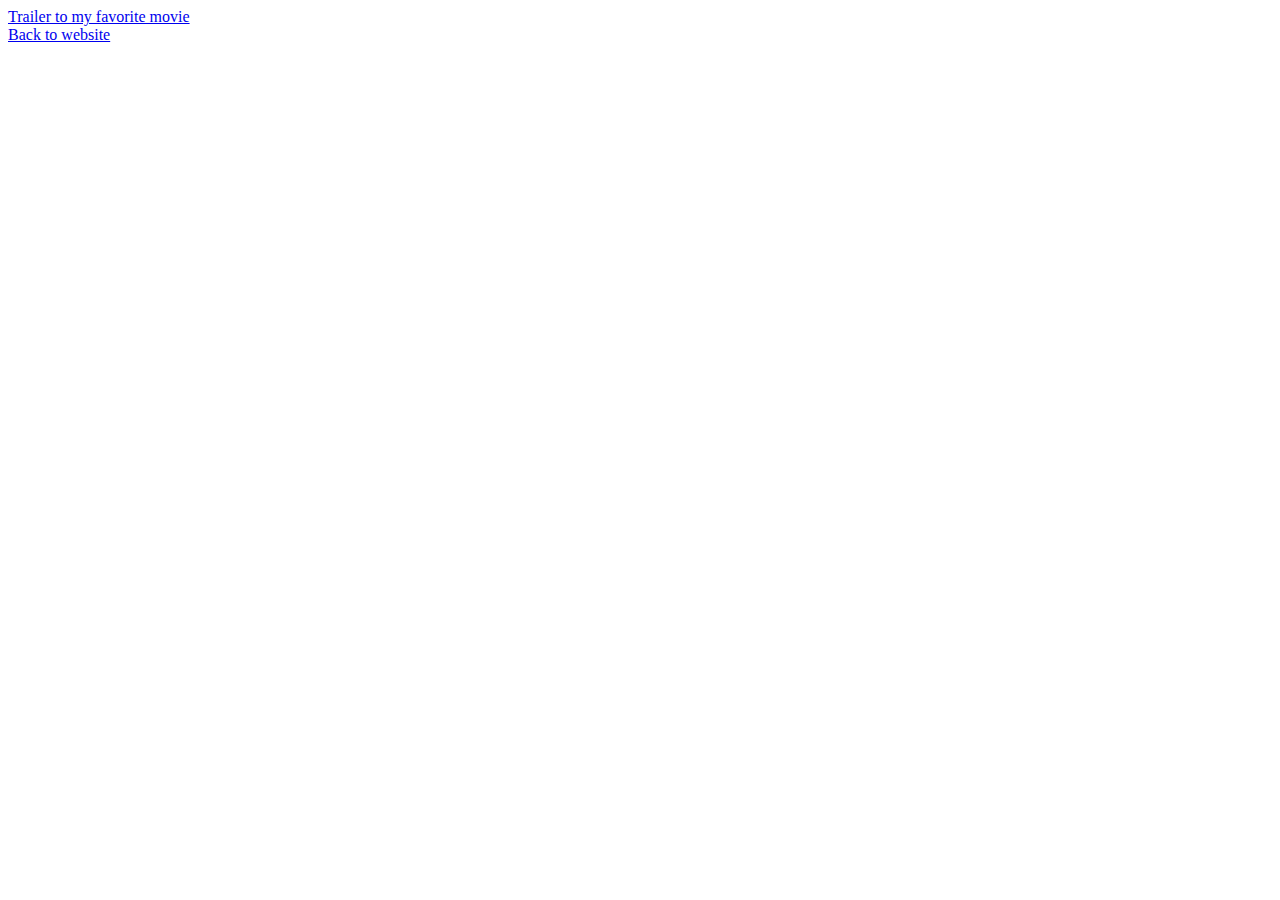
==== trailer.html @ 2b1ef861 "fixed" ====
<!DOCTYPE html>


<html>

<head>
<title>Trailer</title> 
<link rel="stylesheet" href="styles.css">


</head>

<body>
    

    <a href="https://www.youtube.com/watch?v=vw2FOYjCz38"> Trailer to my favorite movie </a>
    <br>
    <a href="index.html"> Back to website</a>









</body>

</html>
---- styles.css ----
h2 {
    color:aquamarine;
}

p {
    color:yellow;
    font-weight: bold;
    font-size: 50px;
    height : 30px;
    width : 1000px;

}

img {font-weight: bold;
    font-size: 50px;
    height : 30px;
    width : 1000px;
    object-position: -10 30;
    object-position: center top;

}
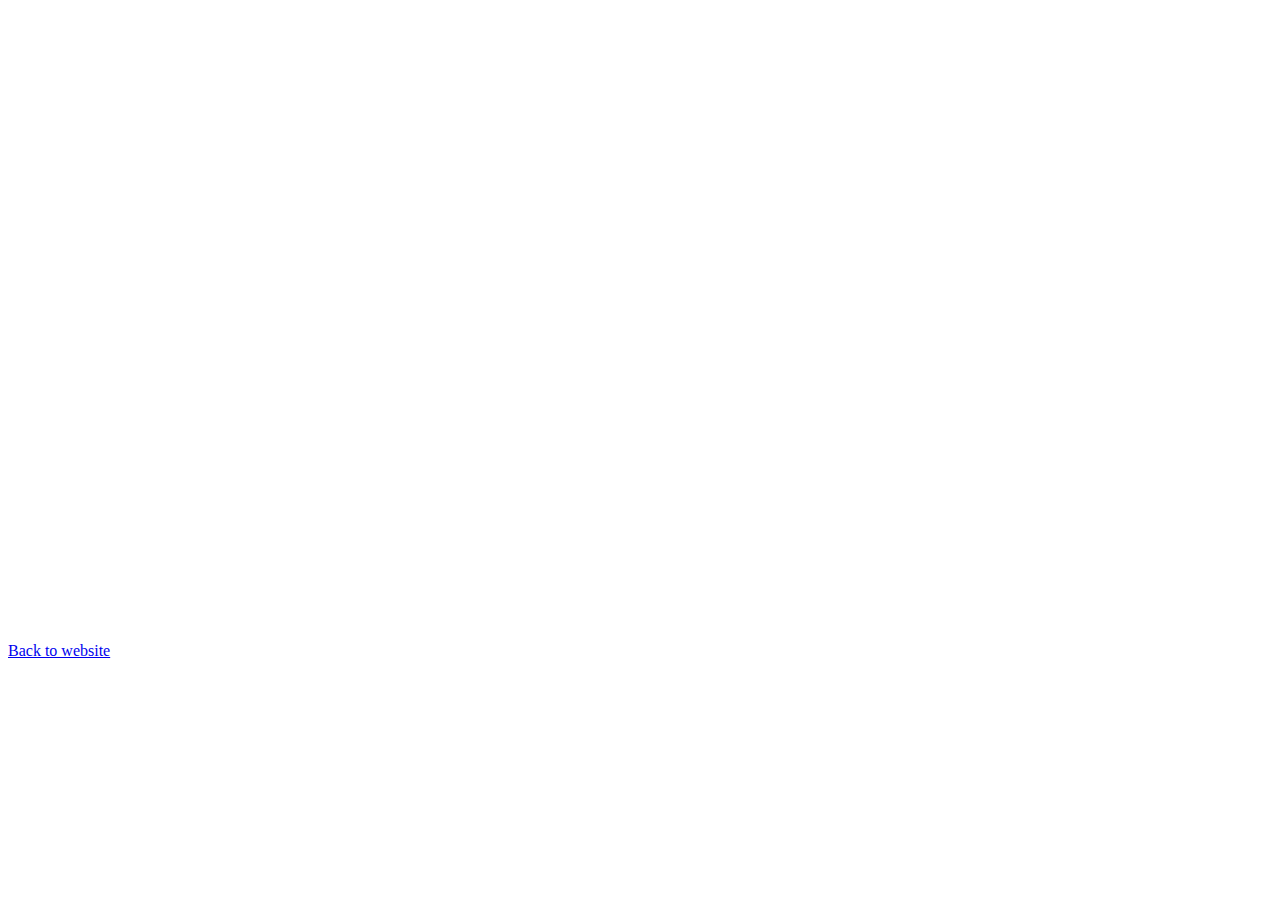
==== commit 05f2b3cf: "c" ====
--- a/trailer.html
+++ b/trailer.html
@@ -13,7 +13,7 @@
 <body>
     
 
-    <a href="https://www.youtube.com/watch?v=vw2FOYjCz38"> Trailer to my favorite movie </a>
+    <iframe width="1120" height="630" src="https://www.youtube.com/embed/vw2FOYjCz38" title="YouTube video player" frameborder="0" allow="accelerometer; autoplay; clipboard-write; encrypted-media; gyroscope; picture-in-picture" allowfullscreen></iframe>
     <br>
     <a href="index.html"> Back to website</a>
 
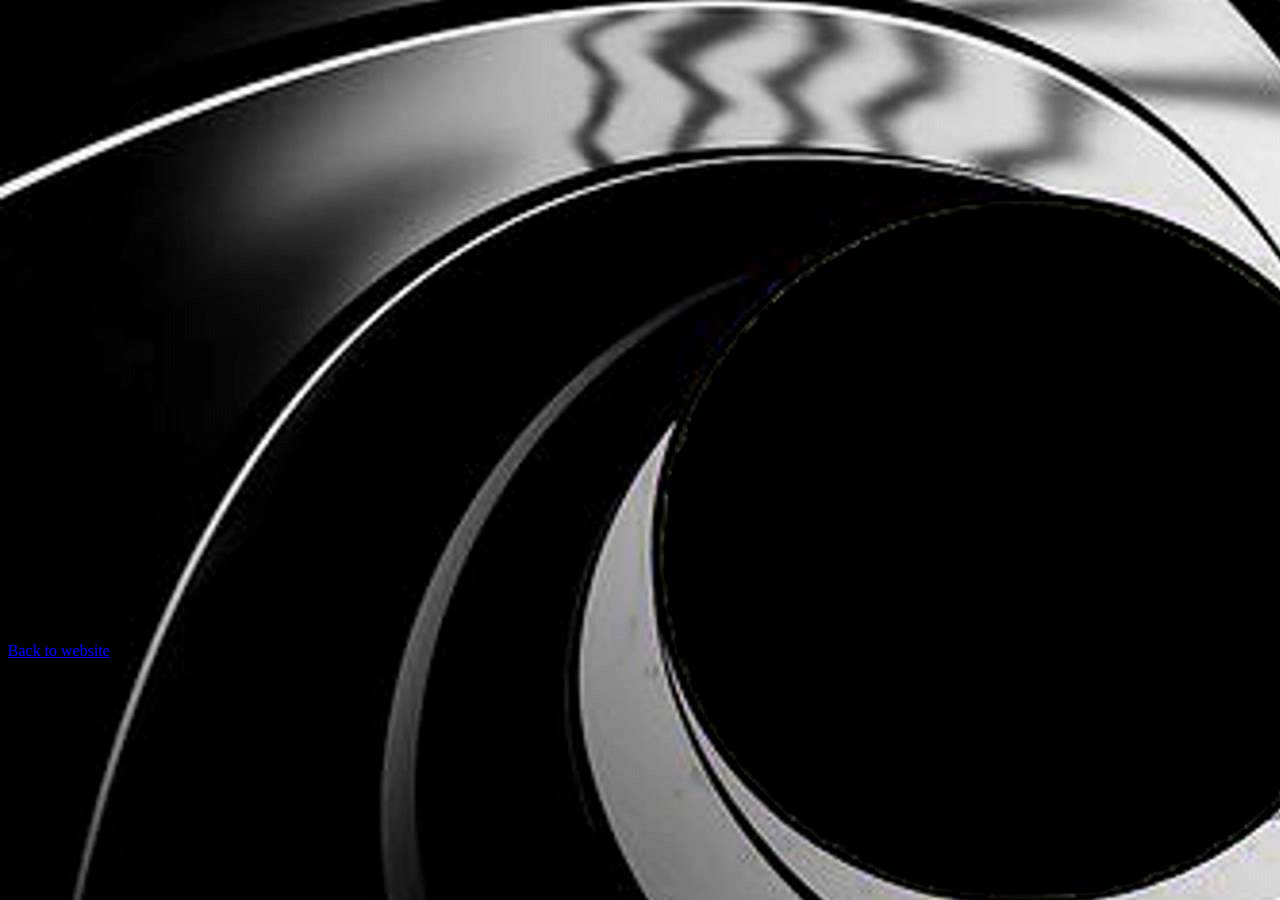
==== commit 5854d736: "added a background to tailer.html" ====
--- a/trailer.html
+++ b/trailer.html
@@ -10,14 +10,14 @@
 
 </head>
 
-<body>
+<body background="jamesBondBackground.jpeg">
     
 
     <iframe width="1120" height="630" src="https://www.youtube.com/embed/vw2FOYjCz38" title="YouTube video player" frameborder="0" allow="accelerometer; autoplay; clipboard-write; encrypted-media; gyroscope; picture-in-picture" allowfullscreen></iframe>
     <br>
     <a href="index.html"> Back to website</a>
 
-
+    
 
 
 
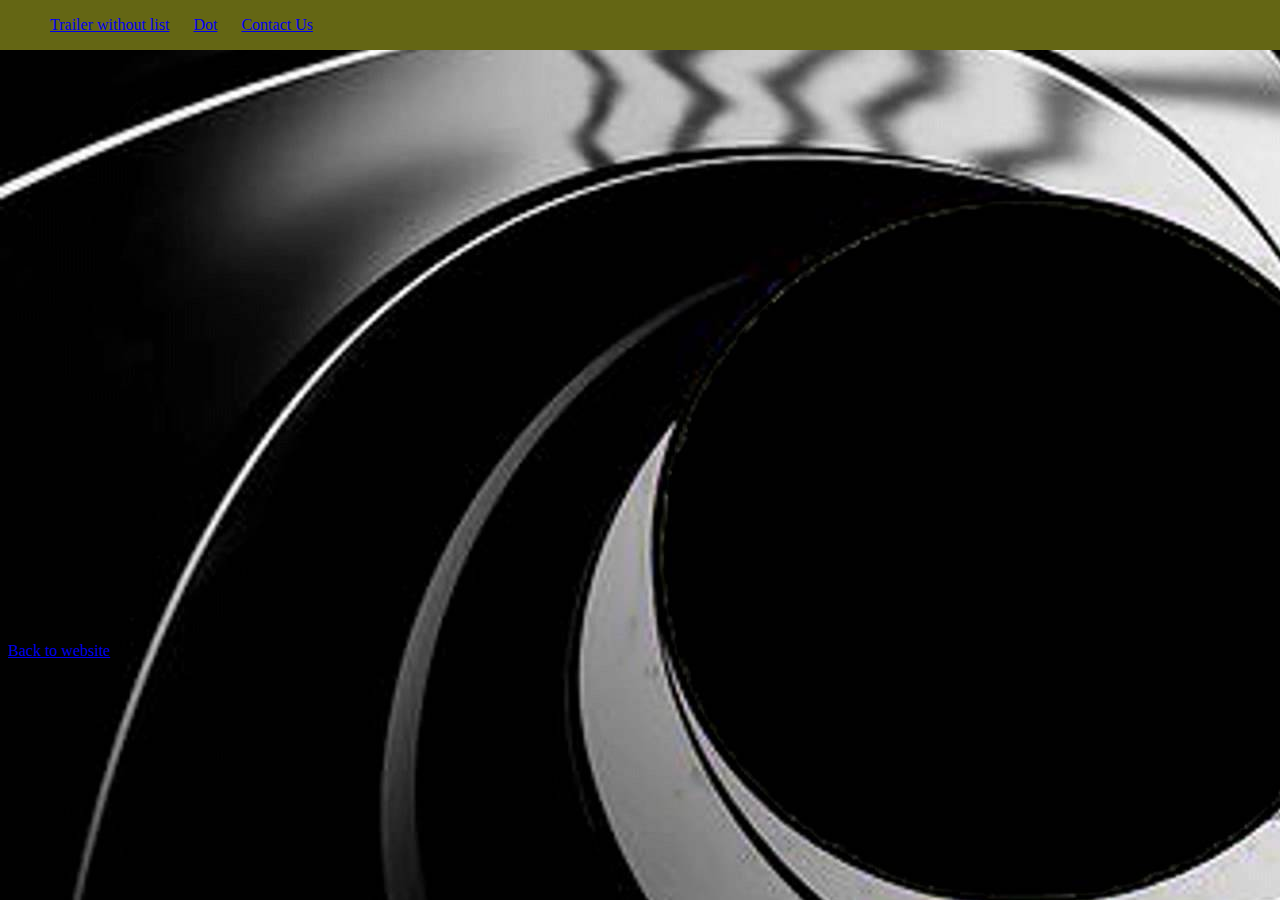
==== commit d267870a: "put a header on tailer.html" ====
--- a/trailer.html
+++ b/trailer.html
@@ -12,7 +12,17 @@
 
 <body background="jamesBondBackground.jpeg">
     
+    <header>
+        <ul>
+            <li><a href="trailer.html">Trailer without list</a></li> 
+           <li><a href="index.html">Dot</a></li>
+          <li><a href="#home-footer">Contact Us</a></li>
+            
+             
+        </ul>
 
+    </header>
+    
     <iframe width="1120" height="630" src="https://www.youtube.com/embed/vw2FOYjCz38" title="YouTube video player" frameborder="0" allow="accelerometer; autoplay; clipboard-write; encrypted-media; gyroscope; picture-in-picture" allowfullscreen></iframe>
     <br>
     <a href="index.html"> Back to website</a>
--- a/styles.css
+++ b/styles.css
@@ -18,4 +18,36 @@
     object-position: -10 30;
     object-position: center top;
 
+}
+
+footer {
+    width: 100%;
+    color: blanchedalmond;
+    background-color: antiquewhite;
+    position:fixed;
+    bottom: 0;
+    font-size: 1.5em;
+    text-align: center;
+    transition: 1s;
+}
+
+footer:hover{
+      color:red;
+      font: size 2em;
+}
+
+header {
+     background-color: rgb(100,102,20);
+     color: wheat;
+     width: 100%;
+     height: max-content;
+
+     position: fixed;
+     left: 0;
+     top: 0;
+}     
+
+header li {
+     display: inline;
+     margin: 10px;
 }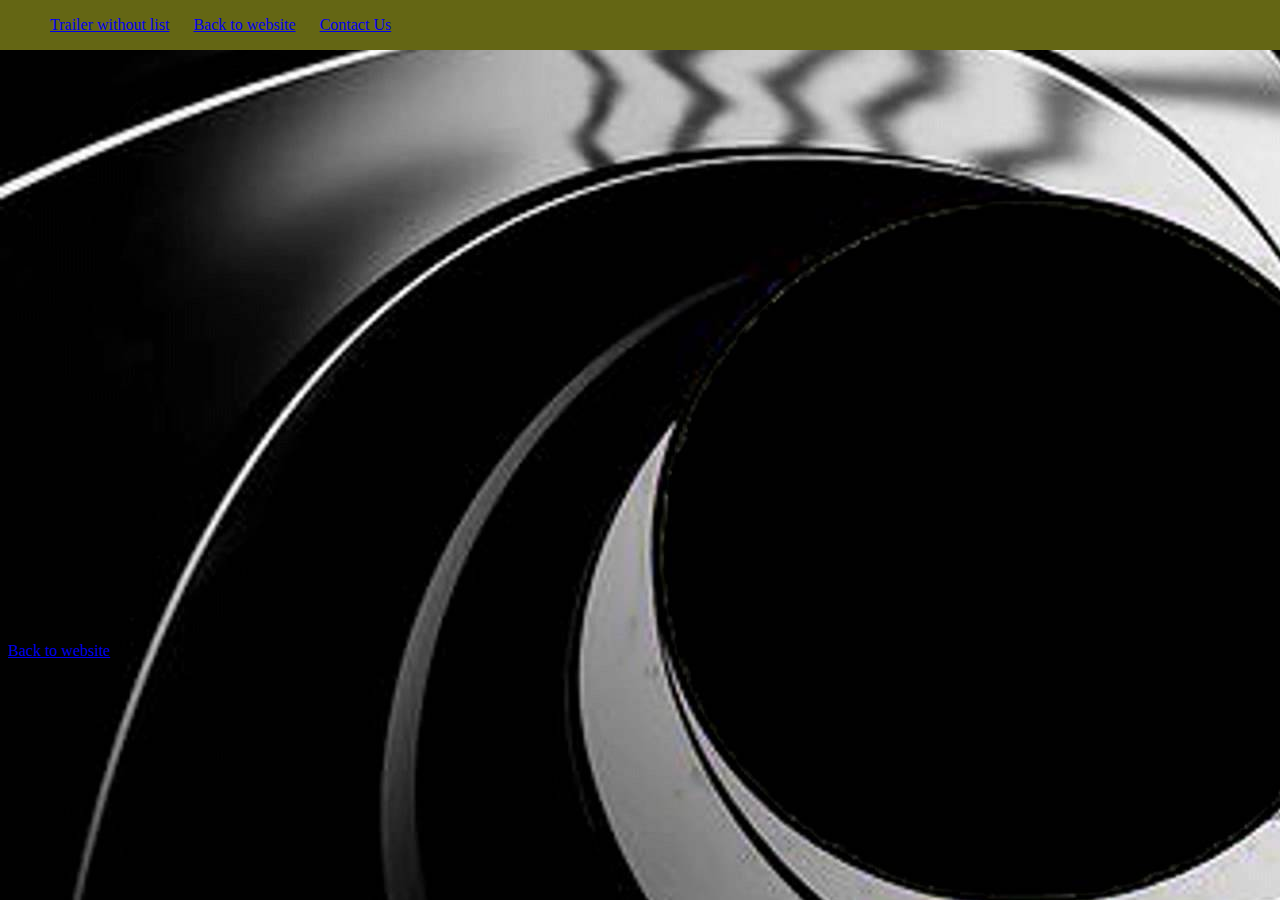
==== commit b7dd41fd: "changed the writing of the href index html from dot to back to website on index.html and trailer.htm" ====
--- a/trailer.html
+++ b/trailer.html
@@ -15,23 +15,17 @@
     <header>
         <ul>
             <li><a href="trailer.html">Trailer without list</a></li> 
-           <li><a href="index.html">Dot</a></li>
+           <li><a href="index.html">Back to website</a></li>
           <li><a href="#home-footer">Contact Us</a></li>
             
              
         </ul>
 
     </header>
-    
+
     <iframe width="1120" height="630" src="https://www.youtube.com/embed/vw2FOYjCz38" title="YouTube video player" frameborder="0" allow="accelerometer; autoplay; clipboard-write; encrypted-media; gyroscope; picture-in-picture" allowfullscreen></iframe>
     <br>
     <a href="index.html"> Back to website</a>
-
-    
-
-
-
-
 
 
 
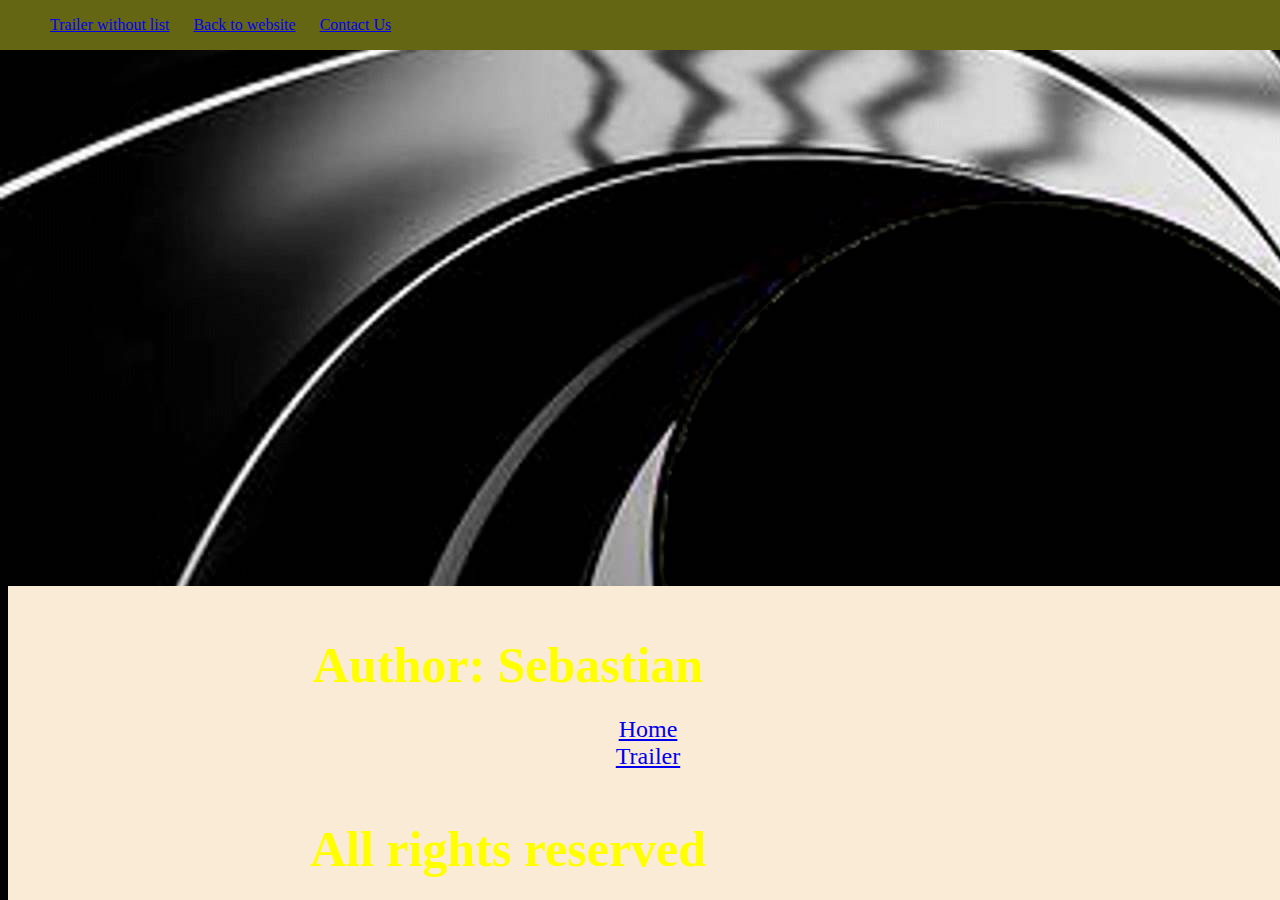
==== commit 488207b5: "added a footer to trailer.html its the same one as the one from index.html" ====
--- a/trailer.html
+++ b/trailer.html
@@ -31,4 +31,11 @@
 
 </body>
 
+<footer id="home-footer">
+    <p>Author: Sebastian</p>
+    <a href='index.html' >Home</a> <br>
+    <a href='trailer.html' >Trailer</a>
+    <p>All rights reserved</p>
+    </footer>
+
 </html>
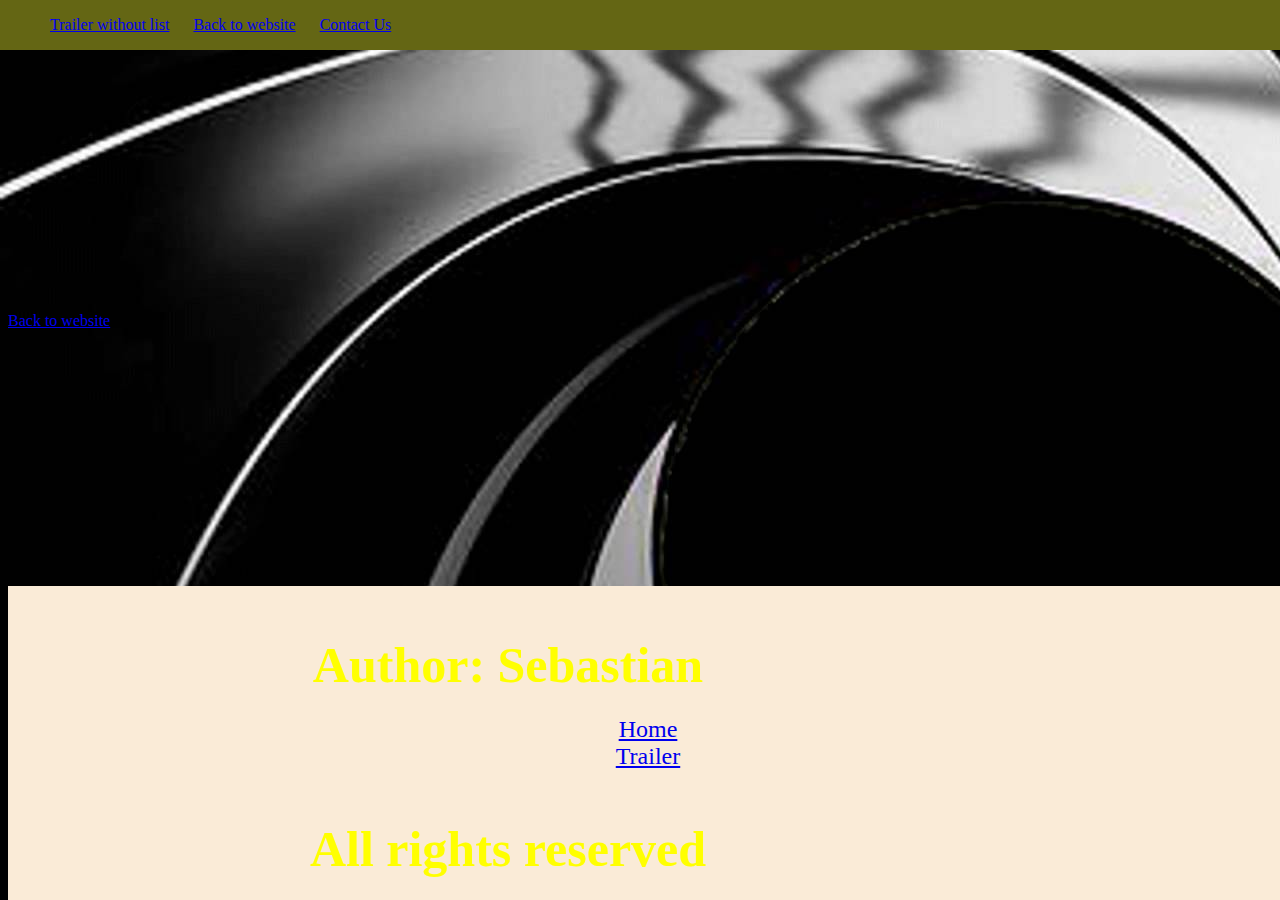
==== commit b65aa505: "changed the size of the trailer on trailer.html" ====
--- a/trailer.html
+++ b/trailer.html
@@ -23,7 +23,7 @@
 
     </header>
 
-    <iframe width="1120" height="630" src="https://www.youtube.com/embed/vw2FOYjCz38" title="YouTube video player" frameborder="0" allow="accelerometer; autoplay; clipboard-write; encrypted-media; gyroscope; picture-in-picture" allowfullscreen></iframe>
+    <iframe width="500" height="300" src="https://www.youtube.com/embed/vw2FOYjCz38" title="YouTube video player" frameborder="0" allow="accelerometer; autoplay; clipboard-write; encrypted-media; gyroscope; picture-in-picture" allowfullscreen></iframe>
     <br>
     <a href="index.html"> Back to website</a>
 
--- a/styles.css
+++ b/styles.css
@@ -20,7 +20,7 @@
 
 }
 
-footer {
+#home-footer {
     width: 100%;
     color: blanchedalmond;
     background-color: antiquewhite;
@@ -31,9 +31,9 @@
     transition: 1s;
 }
 
-footer:hover{
+#home-footer:hover {
       color:red;
-      font: size 2em;
+      font-size: 1.5em;
 }
 
 header {
